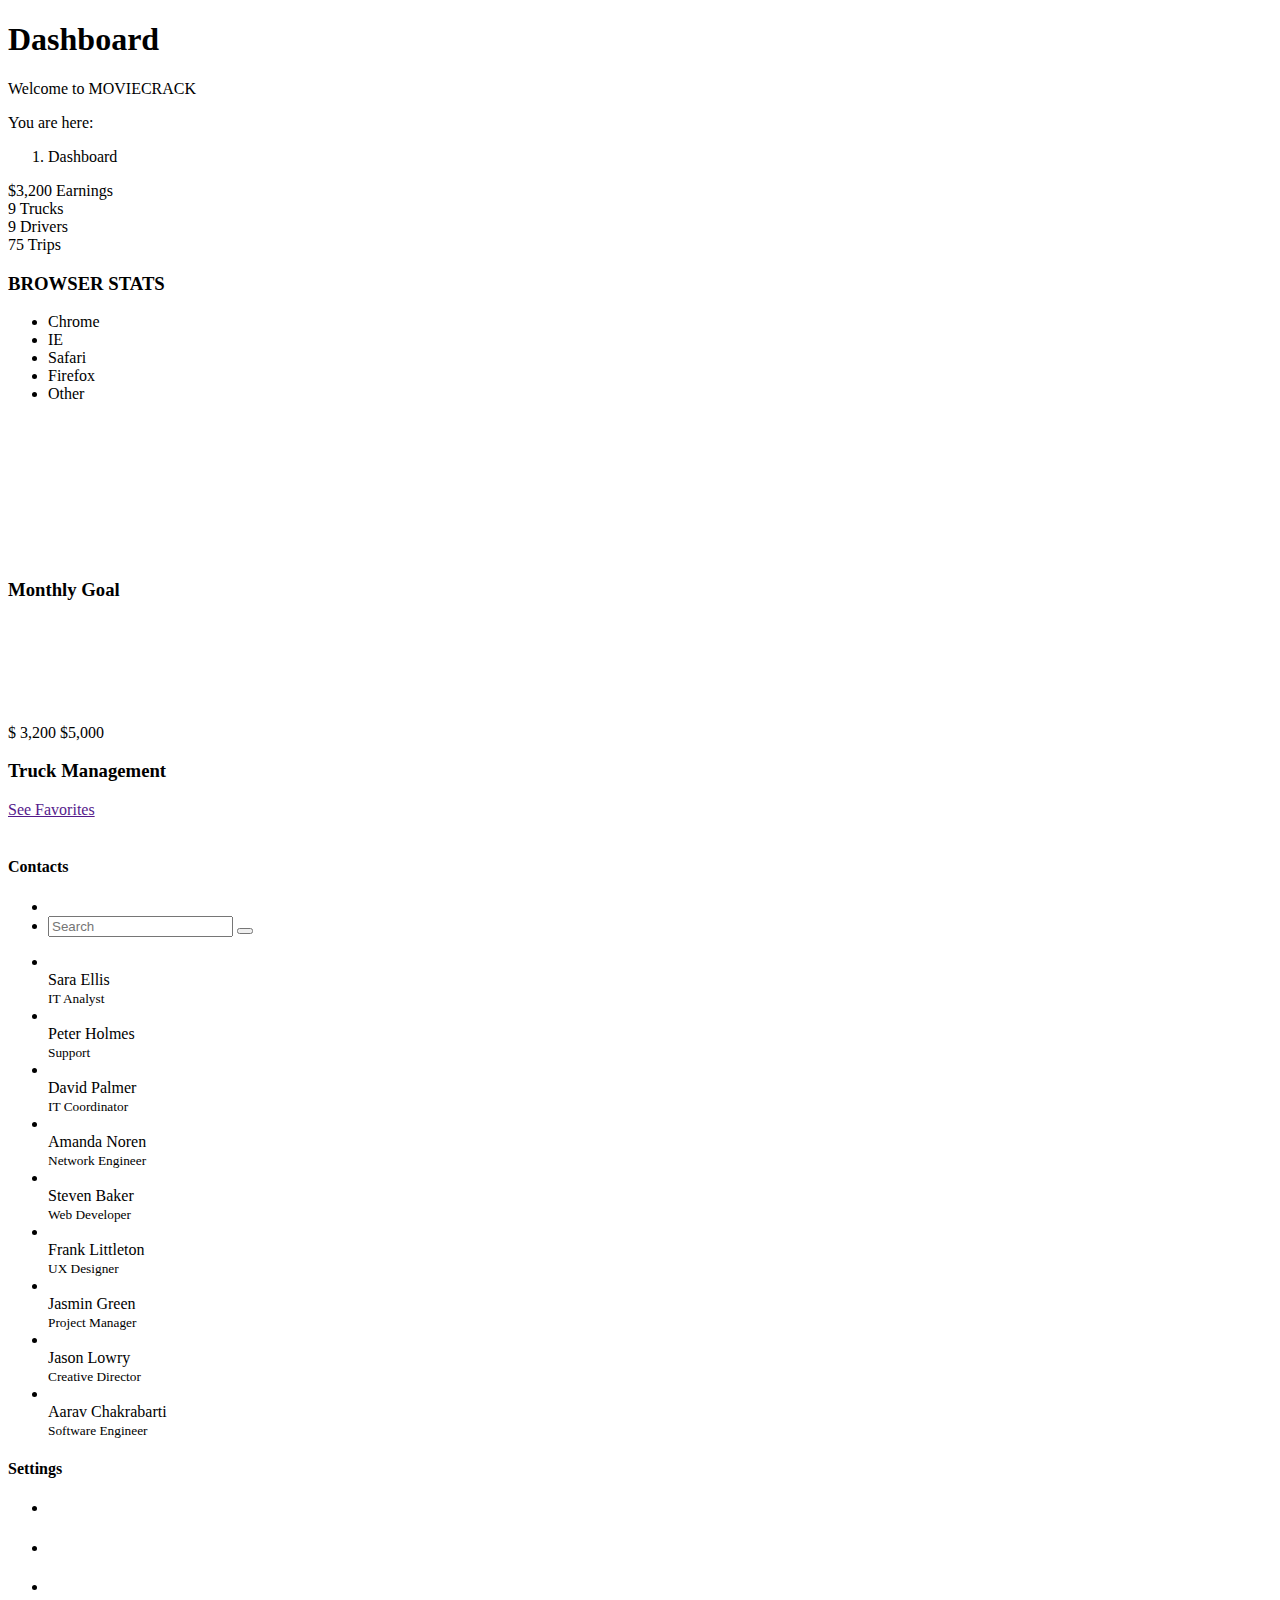
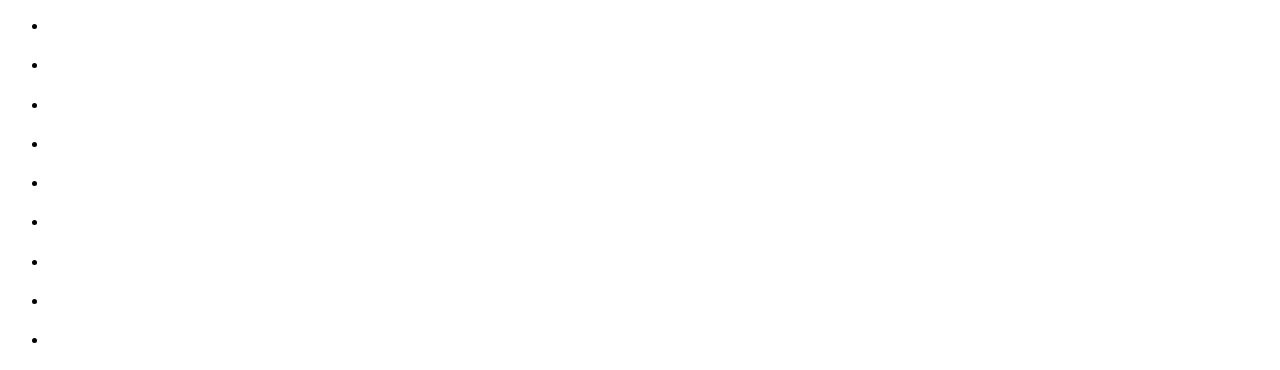
==== src/main/resources/templates/index.html @ be4076ac "-ui setup -exception handling" ====
<!DOCTYPE html>
<!--[if lt IE 7]>      <html class="no-js lt-ie9 lt-ie8 lt-ie7" xmlns:th="http://www.thymeleaf.org"> <![endif]-->
<!--[if IE 7]>         <html class="no-js lt-ie9 lt-ie8" xmlns:th="http://www.thymeleaf.org"> <![endif]-->
<!--[if IE 8]>         <html class="no-js lt-ie9" xmlns:th="http://www.thymeleaf.org"> <![endif]-->
<!--[if gt IE 8]><!-->
<html class="no-js" xmlns="http://www.w3.org/1999/xhtml"
      xmlns:th="http://www.thymeleaf.org"
      xmlns:sec="http://www.thymeleaf.org/thymeleaf-extras-springsecurity3"
      xmlns:layout="http://www.ultraq.net.nz/thymeleaf/layout">
<!--<![endif]-->

<!--<head tag-->
<div th:replace="/include/head :: head"> </div>
<body>
    <section id="main-wrapper" class="theme-dark-full">
        <!--<HEADER.HTML-->
        <div th:replace="/include/header :: header"> </div>
        <div th:replace="/include/header :: aside"> </div>

        <!--main content start-->
        <section class="main-content-wrapper">
            <div class="pageheader dark">
                <h1>Dashboard</h1>
                <p class="description">Welcome to MOVIECRACK</p>
                <div class="breadcrumb-wrapper hidden-xs">
                    <span class="label">You are here:</span>
                    <ol class="breadcrumb">
                        <li class="active">Dashboard</li>
                    </ol>
                </div>
            </div>
            <section id="main-content" class="animated fadeInUp">
                <div class="row">
                    <div class="col-md-12 col-lg-6">
                        <div class="row">
                            <div class="col-md-6">
                                <div class="panel panel-solid-success widget-mini">
                                    <div class="panel-body">
                                        <i class="icon-bar-chart"></i>
                                        <span class="total text-center">$3,200</span>
                                        <span class="title text-center">Earnings</span>
                                    </div>
                                </div>
                            </div>
                            <div class="col-md-6">
                                <div class="panel widget-mini">
                                    <div class="panel-body">
                                        <i class="fa fa-truck"></i>
                                        <span class="total text-center" >9</span>
                                        <span class="title text-center">Trucks</span>
                                    </div>
                                </div>
                            </div>
                            <div class="col-md-6">
                                <div class="panel widget-mini">
                                    <div class="panel-body">
                                        <i class="icon-user"></i>
                                        <span class="total text-center" >9</span>
                                        <span class="title text-center">Drivers</span>
                                    </div>
                                </div>
                            </div>
                            <div class="col-md-6">
                                <div class="panel panel-solid-info widget-mini">
                                    <div class="panel-body">
                                        <i class="fa fa-road"></i>
                                        <span class="total text-center">75</span>
                                        <span class="title text-center">Trips</span>
                                    </div>
                                </div>
                            </div>
                        </div>
                    </div>
                    <div class="col-xs-12 col-sm-6 col-md-6 col-lg-3">
                        <div class="panel panel-default browser-chart">
                            <div class="panel-heading">
                                <h3 class="panel-title">BROWSER STATS</h3>
                            </div>
                            <div class="panel-body">
                                <div class="row">
                                    <div class="col-xs-6 col-sm-6 col-md-6 col-lg-6">
                                        <ul>
                                            <li><i class="fa fa-circle success-color"></i> Chrome</li>
                                            <li><i class="fa fa-circle primary-color"></i> IE</li>
                                            <li><i class="fa fa-circle warning-color"></i> Safari</li>
                                            <li><i class="fa fa-circle info-color"></i> Firefox</li>
                                            <li><i class="fa fa-circle default-color"></i> Other</li>
                                        </ul>
                                    </div>
                                    <div class="col-xs-6 col-sm-6 col-md-6 col-lg-6">
                                        <div id="doughnut-canvas-holder">
                                            <canvas id="doughnut-chart-area" width="137" height="137"></canvas>
                                        </div>
                                    </div>
                                </div>
                            </div>
                        </div>
                    </div>
                    <div class="col-xs-12 col-sm-6 col-md-6 col-lg-3">
                        <div class="panel panel-default">
                            <div class="panel-heading">
                                <h3 class="panel-title">Monthly Goal</h3>
                                <div class="actions pull-right">
                                    <i class="fa fa-expand"></i>
                                </div>
                            </div>
                            <div class="panel-body widget-gauge">
                                <canvas width="160" height="100" id="gauge" class=""></canvas>
                                <div class="goal-wrapper">
                                    <span class="gauge-value pull-left">$</span>
                                    <span id="gauge-text" class="gauge-value pull-left">3,200</span>
                                    <span id="goal-text" class="goal-value pull-right">$5,000</span>
                                </div>
                            </div>
                        </div>
                    </div>
                </div>



                <div>
                    <div class="col-md-12">
                        <div class="panel panel-default">
                            <div class="panel-heading">
                                <h3 class="panel-title">Truck Management</h3>
                                <div class="actions pull-right">
                                    <a href="" type="button" class="btn btn-success"><i class="fa fa-check"></i> See Favorites</a>

                                    <i class="fa fa-expand"></i>
                                    <i class="fa fa-chevron-down"></i>
                                </div>
                                <br>
                            </div>

                            <div class="panel-body table-responsive">


                            </div>
                        </div>
                    </div>
                </div>



            </section>
        </section>
        <!--main content end-->
    </section>
    <!--sidebar right start-->
    <aside id="sidebar-right">
        <h4 class="sidebar-title">Contacts</h4>
        <div id="contact-list-wrapper">
            <div class="heading">
                <ul>
                    <li class="new-contact"><a href="javascript:void(0)"><i class="fa fa-plus"></i></a>
                    </li>
                    <li>
                        <input type="text" class="search" placeholder="Search">
                        <button type="submit" class="btn btn-sm btn-search"><i class="fa fa-search"></i>
                        </button>
                    </li>
                </ul>
            </div>
            <div id="contact-list">
                <ul>
                    <li>
                        <div class="row">
                            <div class="col-md-3">
                                <span class="avatar">
                        <img src="/img/avatar3.png" class="img-circle" alt="">
                          <i class="on animated bounceIn"></i>
                        </span>
                            </div>
                            <div class="col-md-9">
                                <div class="name">Sara Ellis </div>
                                <small class="location text-muted">IT Analyst</small>
                            </div>
                        </div>
                    </li>
                    <li>
                        <div class="row">
                            <div class="col-md-3">
                                <span class="avatar">
                        <img src="/img/avatar1.png" class="img-circle" alt="">
                          <i class="on animated bounceIn"></i>
                        </span>
                            </div>
                            <div class="col-md-9">
                                <div class="name">Peter Holmes </div>
                                <small class="location text-muted"><i class="icon-support"></i> Support</small>
                            </div>
                        </div>
                    </li>
                    <li>
                        <div class="row">
                            <div class="col-md-3">
                                <span class="avatar">
                        <img src="/img/avatar2.png" class="img-circle" alt="">
                          <i class="on animated bounceIn"></i>
                        </span>
                            </div>
                            <div class="col-md-9">
                                <div class="name">David Palmer </div>
                                <small class="location text-muted">IT Coordinator</small>
                            </div>
                        </div>
                    </li>
                    <li>
                        <div class="row">
                            <div class="col-md-3">
                                <span class="avatar">
                        <img src="/img/avatar4.jpg" class="img-circle" alt="">
                          <i class="on animated bounceIn"></i>
                        </span>
                            </div>
                            <div class="col-md-9">
                                <div class="name">Amanda Noren </div>
                                <small class="location text-muted">Network Engineer</small>
                            </div>
                        </div>
                    </li>
                    <li>
                        <div class="row">
                            <div class="col-md-3">
                                <span class="avatar">
                        <img src="/img/avatar5.png" class="img-circle" alt="">
                          <i class="busy animated bounceIn"></i>
                        </span>
                            </div>
                            <div class="col-md-9">
                                <div class="name off">Steven Baker </div>
                                <small class="location text-muted off">Web Developer</small>
                            </div>
                        </div>
                    </li>
                    <li>
                        <div class="row">
                            <div class="col-md-3">
                                <span class="avatar">
                        <img src="/img/avatar6.png" class="img-circle" alt="">
                          <i class="on animated bounceIn"></i>
                        </span>
                            </div>
                            <div class="col-md-9">
                                <div class="name">Frank Littleton</div>
                                <small class="location text-muted"> UX Designer</small>
                            </div>
                        </div>
                    </li>
                    <li>
                        <div class="row">
                            <div class="col-md-3">
                                <span class="avatar">
                        <img src="/img/avatar7.png" class="img-circle" alt="">
                          <i class="on animated bounceIn"></i>
                        </span>
                            </div>
                            <div class="col-md-9">
                                <div class="name">Jasmin Green </div>
                                <small class="location text-muted">Project Manager</small>
                            </div>
                        </div>
                    </li>
                    <li>
                        <div class="row">
                            <div class="col-md-3">
                                <span class="avatar">
                        <img src="/img/avatar8.png" class="img-circle off" alt="">
                          <i class="off animated bounceIn"></i>
                        </span>
                            </div>
                            <div class="col-md-9">
                                <div class="name off">Jason Lowry </div>
                                <small class="location text-muted off">Creative Director</small>
                            </div>
                        </div>
                    </li>
                    <li>
                        <div class="row">
                            <div class="col-md-3">
                                <span class="avatar">
                        <img src="/img/avatar9.png" class="img-circle off" alt="">
                          <i class="off animated bounceIn"></i>
                        </span>
                            </div>
                            <div class="col-md-9">
                                <div class="name off">Aarav Chakrabarti</div>
                                <small class="location text-muted off">Software Engineer</small>
                            </div>
                        </div>
                    </li>
                </ul>
            </div>
            <div id="contact-user">
                <div class="chat-user active"><span><i class="icon-bubble"></i></span>
                </div>
                <div class="email-user"><span><i class="icon-envelope-open"></i></span>
                </div>
                <div class="call-user"><span><i class="icon-call-out"></i></span>
                </div>
            </div>
        </div>
    </aside>
    <!--/sidebar right end-->
    <!--Config demo-->
    <div id="config" class="config hidden-xs">
        <h4>Settings<a href="javascript:void(0)" class="config-link closed"><i class="icon-settings"></i></a></h4>
        <div class="config-swatch-wrap">
            <div class="row">
                <div class="col-xs-6">
                    <ul class="options">
                        <li>
                            <div class="theme-style-wrapper" data-theme="theme-default">
                                <span class="header bg-white"></span>
                                <span class="header bg-white"></span>
                                <span class="nav bg-dark"></span>
                            </div>
                        </li>
                        <li>
                            <div class="theme-style-wrapper" data-theme="theme-dark">
                                <span class="header bg-dark"></span>
                                <span class="header bg-white"></span>
                                <span class="nav bg-dark"></span>
                            </div>
                        </li>
                        <li>
                            <div class="theme-style-wrapper" data-theme="theme-blue">
                                <span class="header bg-info"></span>
                                <span class="header bg-white"></span>
                                <span class="nav bg-dark"></span>
                            </div>
                        </li>
                        <li>
                            <div class="theme-style-wrapper" data-theme="theme-blue-full">
                                <span class="header bg-info"></span>
                                <span class="header bg-info"></span>
                                <span class="nav bg-dark"></span>
                            </div>
                        </li>
                        <li>
                            <div class="theme-style-wrapper" data-theme="theme-grey">
                                <span class="header bg-grey"></span>
                                <span class="header bg-white"></span>
                                <span class="nav bg-dark"></span>
                            </div>
                        </li>
                        <li>
                            <div class="theme-style-wrapper" data-theme="theme-grey-full">
                                <span class="header bg-grey"></span>
                                <span class="header bg-grey"></span>
                                <span class="nav bg-dark"></span>
                            </div>
                        </li>

                    </ul>
                </div>
                <div class="col-xs-6">
                    <ul class="options">
                        <li>
                            <div class="theme-style-wrapper" data-theme="theme-dark-full">
                                <span class="header bg-dark"></span>
                                <span class="header bg-dark"></span>
                                <span class="nav bg-dark"></span>
                            </div>
                        </li>
                        <li>
                            <div class="theme-style-wrapper" data-theme="theme-green">
                                <span class="header bg-green"></span>
                                <span class="header bg-white"></span>
                                <span class="nav bg-dark"></span>
                            </div>
                        </li>
                        <li>
                            <div class="theme-style-wrapper" data-theme="theme-green-full">
                                <span class="header bg-green"></span>
                                <span class="header bg-green"></span>
                                <span class="nav bg-dark"></span>
                            </div>
                        </li>
                        <li>
                            <div class="theme-style-wrapper" data-theme="theme-red">
                                <span class="header bg-red"></span>
                                <span class="header bg-white"></span>
                                <span class="nav bg-dark"></span>
                            </div>
                        </li>
                        <li>
                            <div class="theme-style-wrapper" data-theme="theme-red-full">
                                <span class="header bg-red"></span>
                                <span class="header bg-red"></span>
                                <span class="nav bg-dark"></span>
                            </div>
                        </li>
                        <li>
                            <div class="theme-style-wrapper" data-theme="theme-dark-blue-full">
                                <span class="header bg-dark-blue"></span>
                                <span class="header bg-dark-blue"></span>
                                <span class="nav bg-dark"></span>
                            </div>
                        </li>
                    </ul>
                </div>
            </div>
        </div>
    </div>
    <!--<FOOTER.HTML-->
    <div th:insert="include/footer :: footer"></div>
</body>


<!-- Mirrored from ignitethemes.net/logistica/ by HTTrack Website Copier/3.x [XR&CO'2014], Mon, 16 Mar 2020 12:45:38 GMT -->
</html>
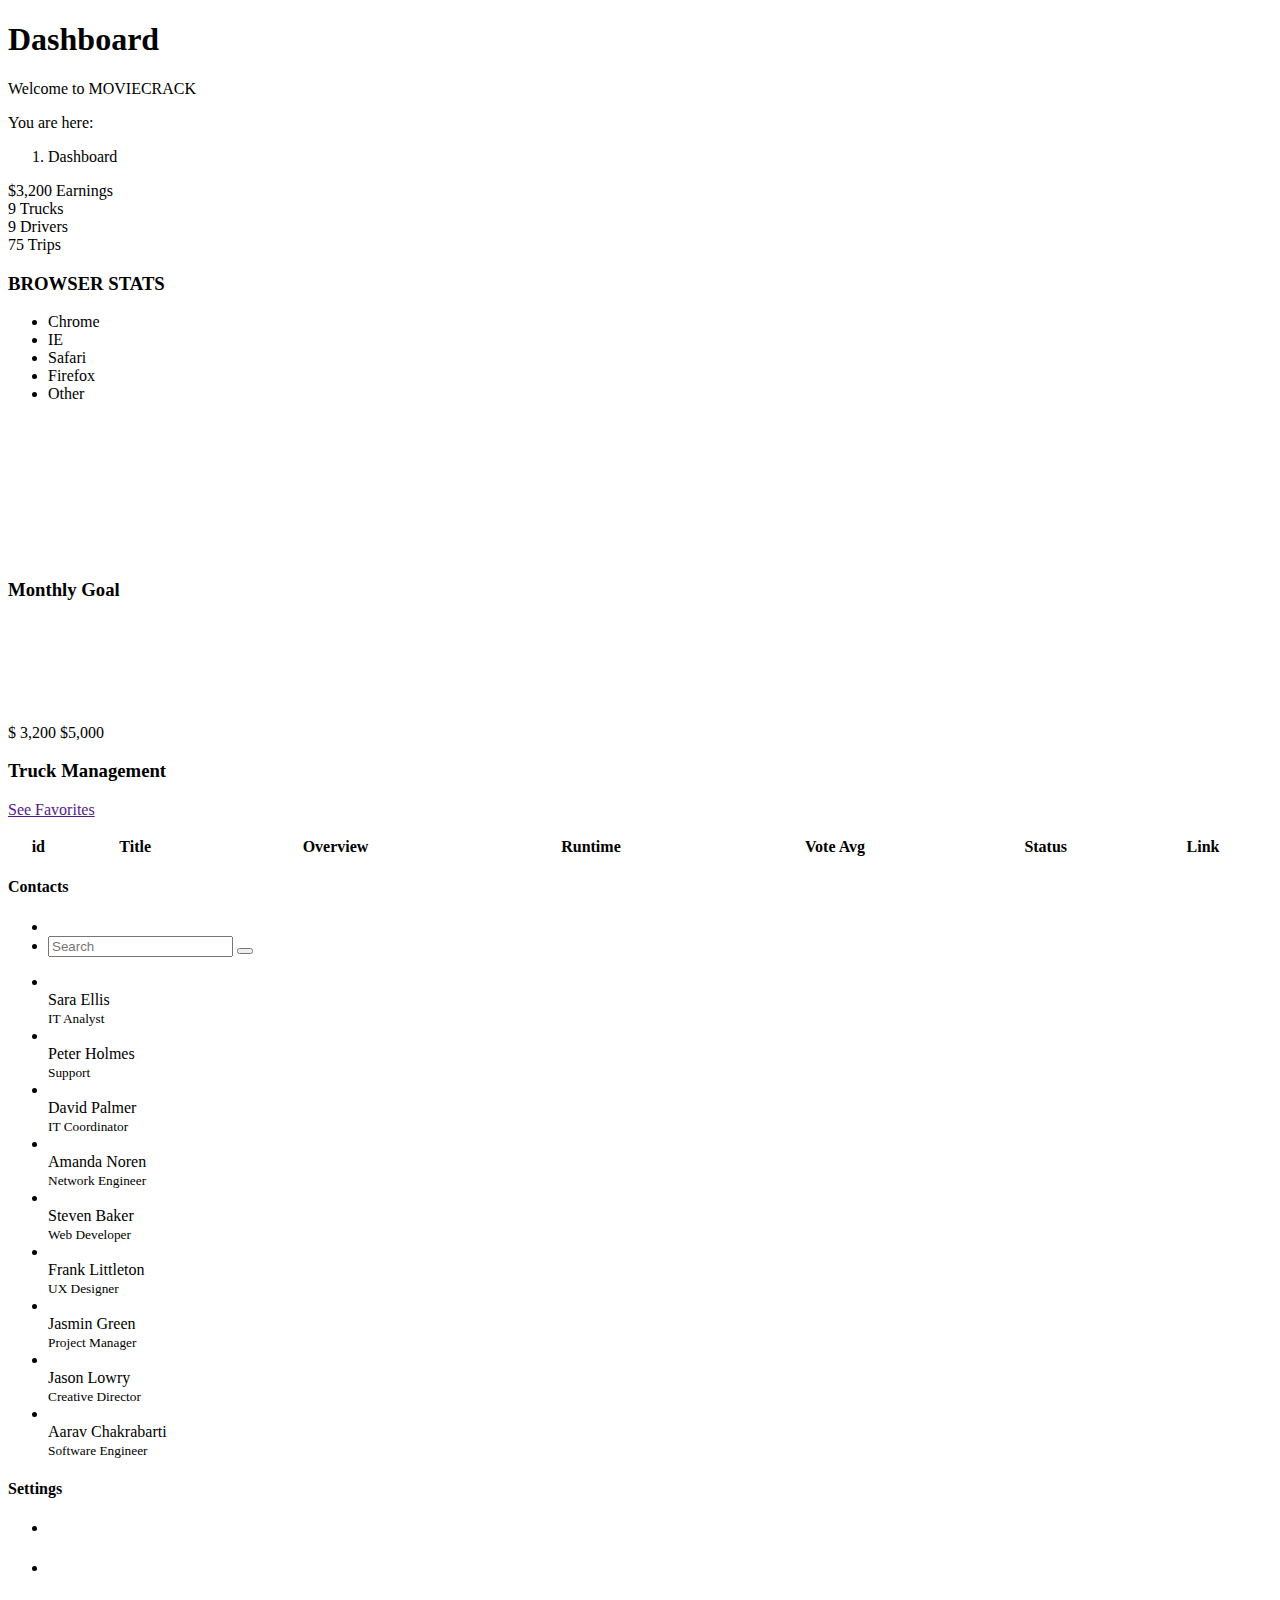
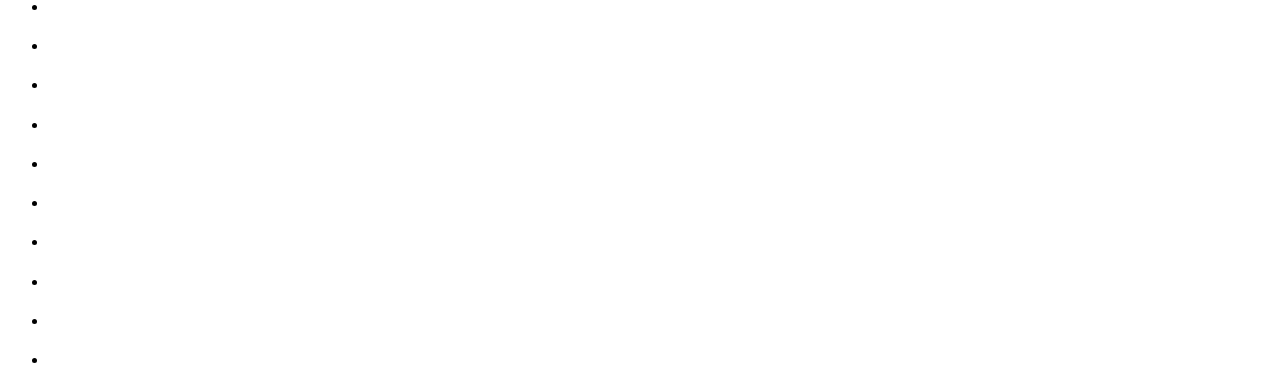
==== commit b700cb72: "FEAT:authentication module -signin -register" ====
--- a/src/main/resources/templates/index.html
+++ b/src/main/resources/templates/index.html
@@ -134,7 +134,23 @@
 
                             <div class="panel-body table-responsive">
 
-
+                                <table id="favTable" class="table table-striped table-bordered" cellspacing="0" width="100%">
+                                    <thead>
+                                    <tr align="center">
+                                        <th>id</th>
+                                        <th>Title</th>
+                                        <th>Overview</th>
+                                        <th>Runtime</th>
+                                        <th>Vote Avg</th>
+                                        <th>Status</th>
+                                        <th>Link</th>
+                                    </tr>
+                                    </thead>
+                                    <tbody id="result">
+
+
+                                    </tbody>
+                                </table>
                             </div>
                         </div>
                     </div>
@@ -407,6 +423,86 @@
     <div th:insert="include/footer :: footer"></div>
 </body>
 
-
-<!-- Mirrored from ignitethemes.net/logistica/ by HTTrack Website Copier/3.x [XR&CO'2014], Mon, 16 Mar 2020 12:45:38 GMT -->
+<script type="text/javascript">
+
+
+$(document).ready(function() {
+   alert("hiiiii");
+
+
+      var tok = sessionStorage.getItem("token");
+      var user_id = sessionStorage.getItem("user_id");
+      console.log(tok);
+      console.log(user_id);
+      if (tok == null){
+      location.href ="http://localhost:8080/registration/login";
+
+      }else{
+
+              alert(tok);
+                $.ajax({
+                type:'get',
+               url : "/api/users/movies",
+               dataType : 'json',
+               cache : false,
+               timeout : 600000,
+               beforeSend: function(xhr){xhr.setRequestHeader('Authorization', tok);},
+               success : function(data) {
+                alert(JSON.stringify(data));
+                $.each(data, function(i, movie){
+
+                     var html = '<tr>' ;
+                     html += '<td>' + movie.id + '</td>';
+
+                      html += '<td>' + movie.title + '</td>';
+                      html += '<td>' + movie.overview + '</td>';
+                      html += '<td>' + movie.runtime + '</td>';
+                      html += '<td>' + movie.voteAverage + '</td>';
+                      html += '<td>' + movie.status + '</td>';
+                      html += '<td><a href = \"/new/' + movie.id + '/view">View</a></td>';
+                      html += '</tr>';
+                     $('#result').prepend(html);
+
+                    $.each(movie.vidoes, function(i, video){
+                    console.log(video.site);
+                    console.log(video.name);
+                    });
+
+
+
+
+
+
+                });
+                $('#favTable').dataTable();
+               },
+               error: function(jqXHR, exception) {
+                    if (jqXHR.status === 0) {
+                        alert('Not connect.\n Verify Network.');
+                    } else if (jqXHR.status == 404) {
+                        alert('Requested page not found. [404]');
+                    } else if (jqXHR.status == 500) {
+                        alert('Internal Server Error [500].');
+                    } else if (exception === 'parsererror') {
+                        alert('Requested JSON parse failed.');
+                    } else if (exception === 'timeout') {
+                        alert('Time out error.');
+                    } else if (exception === 'abort') {
+                        alert('Ajax request aborted.');
+                    } else {
+                        alert('Uncaught Error.\n' + jqXHR.responseText);
+                    }
+                }
+              });
+
+      }
+
+
+});
+
+
+
+
+</script>
+
 </html>
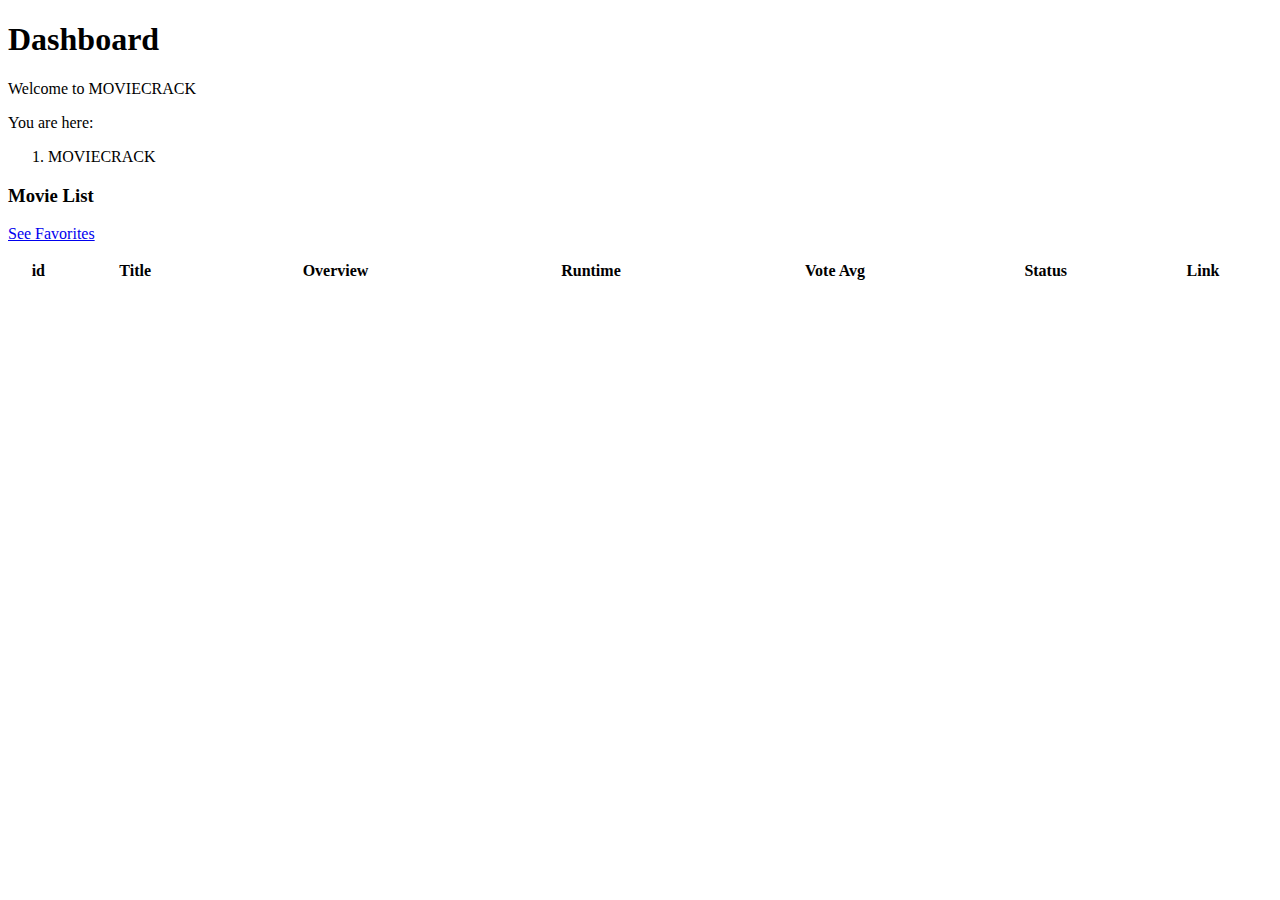
==== commit a805586b: "final fixes & unit testing update" ====
--- a/src/main/resources/templates/index.html
+++ b/src/main/resources/templates/index.html
@@ -1,7 +1,10 @@
 <!DOCTYPE html>
-<!--[if lt IE 7]>      <html class="no-js lt-ie9 lt-ie8 lt-ie7" xmlns:th="http://www.thymeleaf.org"> <![endif]-->
-<!--[if IE 7]>         <html class="no-js lt-ie9 lt-ie8" xmlns:th="http://www.thymeleaf.org"> <![endif]-->
-<!--[if IE 8]>         <html class="no-js lt-ie9" xmlns:th="http://www.thymeleaf.org"> <![endif]-->
+<!--[if lt IE 7]>
+<html class="no-js lt-ie9 lt-ie8 lt-ie7" xmlns:th="http://www.thymeleaf.org"> <![endif]-->
+<!--[if IE 7]>
+<html class="no-js lt-ie9 lt-ie8" xmlns:th="http://www.thymeleaf.org"> <![endif]-->
+<!--[if IE 8]>
+<html class="no-js lt-ie9" xmlns:th="http://www.thymeleaf.org"> <![endif]-->
 <!--[if gt IE 8]><!-->
 <html class="no-js" xmlns="http://www.w3.org/1999/xhtml"
       xmlns:th="http://www.thymeleaf.org"
@@ -10,131 +13,51 @@
 <!--<![endif]-->
 
 <!--<head tag-->
-<div th:replace="/include/head :: head"> </div>
+<div th:replace="/include/head :: head"></div>
 <body>
-    <section id="main-wrapper" class="theme-dark-full">
-        <!--<HEADER.HTML-->
-        <div th:replace="/include/header :: header"> </div>
-        <div th:replace="/include/header :: aside"> </div>
+<section id="main-wrapper" class="theme-dark-full">
+    <!--<HEADER.HTML-->
+    <div th:replace="/include/header :: header"></div>
+    <div th:replace="/include/header :: aside"></div>
 
-        <!--main content start-->
-        <section class="main-content-wrapper">
-            <div class="pageheader dark">
-                <h1>Dashboard</h1>
-                <p class="description">Welcome to MOVIECRACK</p>
-                <div class="breadcrumb-wrapper hidden-xs">
-                    <span class="label">You are here:</span>
-                    <ol class="breadcrumb">
-                        <li class="active">Dashboard</li>
-                    </ol>
-                </div>
+    <!--main content start-->
+    <section class="main-content-wrapper">
+        <div class="pageheader dark">
+            <h1>Dashboard</h1>
+            <p class="description">Welcome to MOVIECRACK</p>
+            <div class="breadcrumb-wrapper hidden-xs">
+                <span class="label">You are here:</span>
+                <ol class="breadcrumb">
+                    <li class="active">MOVIECRACK</li>
+                </ol>
             </div>
-            <section id="main-content" class="animated fadeInUp">
-                <div class="row">
-                    <div class="col-md-12 col-lg-6">
-                        <div class="row">
-                            <div class="col-md-6">
-                                <div class="panel panel-solid-success widget-mini">
-                                    <div class="panel-body">
-                                        <i class="icon-bar-chart"></i>
-                                        <span class="total text-center">$3,200</span>
-                                        <span class="title text-center">Earnings</span>
-                                    </div>
-                                </div>
-                            </div>
-                            <div class="col-md-6">
-                                <div class="panel widget-mini">
-                                    <div class="panel-body">
-                                        <i class="fa fa-truck"></i>
-                                        <span class="total text-center" >9</span>
-                                        <span class="title text-center">Trucks</span>
-                                    </div>
-                                </div>
-                            </div>
-                            <div class="col-md-6">
-                                <div class="panel widget-mini">
-                                    <div class="panel-body">
-                                        <i class="icon-user"></i>
-                                        <span class="total text-center" >9</span>
-                                        <span class="title text-center">Drivers</span>
-                                    </div>
-                                </div>
-                            </div>
-                            <div class="col-md-6">
-                                <div class="panel panel-solid-info widget-mini">
-                                    <div class="panel-body">
-                                        <i class="fa fa-road"></i>
-                                        <span class="total text-center">75</span>
-                                        <span class="title text-center">Trips</span>
-                                    </div>
-                                </div>
-                            </div>
-                        </div>
-                    </div>
-                    <div class="col-xs-12 col-sm-6 col-md-6 col-lg-3">
-                        <div class="panel panel-default browser-chart">
-                            <div class="panel-heading">
-                                <h3 class="panel-title">BROWSER STATS</h3>
-                            </div>
-                            <div class="panel-body">
-                                <div class="row">
-                                    <div class="col-xs-6 col-sm-6 col-md-6 col-lg-6">
-                                        <ul>
-                                            <li><i class="fa fa-circle success-color"></i> Chrome</li>
-                                            <li><i class="fa fa-circle primary-color"></i> IE</li>
-                                            <li><i class="fa fa-circle warning-color"></i> Safari</li>
-                                            <li><i class="fa fa-circle info-color"></i> Firefox</li>
-                                            <li><i class="fa fa-circle default-color"></i> Other</li>
-                                        </ul>
-                                    </div>
-                                    <div class="col-xs-6 col-sm-6 col-md-6 col-lg-6">
-                                        <div id="doughnut-canvas-holder">
-                                            <canvas id="doughnut-chart-area" width="137" height="137"></canvas>
-                                        </div>
-                                    </div>
-                                </div>
-                            </div>
-                        </div>
-                    </div>
-                    <div class="col-xs-12 col-sm-6 col-md-6 col-lg-3">
-                        <div class="panel panel-default">
-                            <div class="panel-heading">
-                                <h3 class="panel-title">Monthly Goal</h3>
-                                <div class="actions pull-right">
-                                    <i class="fa fa-expand"></i>
-                                </div>
-                            </div>
-                            <div class="panel-body widget-gauge">
-                                <canvas width="160" height="100" id="gauge" class=""></canvas>
-                                <div class="goal-wrapper">
-                                    <span class="gauge-value pull-left">$</span>
-                                    <span id="gauge-text" class="gauge-value pull-left">3,200</span>
-                                    <span id="goal-text" class="goal-value pull-right">$5,000</span>
-                                </div>
-                            </div>
-                        </div>
-                    </div>
-                </div>
+        </div>
+        <section id="main-content" class="animated fadeInUp">
+            <div class="row">
+                <center>
+                    <div class="loader" id="loader"></div>
+                </center>
+
+            </div>
 
 
+            <div>
+                <div id="movieList" class="col-md-12">
+                    <div class="panel panel-default">
+                        <div class="panel-heading">
+                            <h3 class="panel-title">Movie List</h3>
+                            <div class="actions pull-right">
+                                <a href="/movie/favorite" type="button" class="btn btn-success"><i class="fa fa-check"></i> See
+                                    Favorites</a>
 
-                <div>
-                    <div class="col-md-12">
-                        <div class="panel panel-default">
-                            <div class="panel-heading">
-                                <h3 class="panel-title">Truck Management</h3>
-                                <div class="actions pull-right">
-                                    <a href="" type="button" class="btn btn-success"><i class="fa fa-check"></i> See Favorites</a>
+                            </div>
+                            <br>
+                        </div>
 
-                                    <i class="fa fa-expand"></i>
-                                    <i class="fa fa-chevron-down"></i>
-                                </div>
-                                <br>
-                            </div>
-
-                            <div class="panel-body table-responsive">
-
-                                <table id="favTable" class="table table-striped table-bordered" cellspacing="0" width="100%">
+                        <div class="panel-body">
+                            <div class="table-responsive">
+                                <table id="favTable" class="table table-striped table-bordered" cellspacing="0"
+                                       width="100%">
                                     <thead>
                                     <tr align="center">
                                         <th>id</th>
@@ -152,357 +75,22 @@
                                     </tbody>
                                 </table>
                             </div>
+
                         </div>
                     </div>
                 </div>
+            </div>
 
 
+        </section>
+    </section>
+    <!--main content end-->
+</section>
 
-            </section>
-        </section>
-        <!--main content end-->
-    </section>
-    <!--sidebar right start-->
-    <aside id="sidebar-right">
-        <h4 class="sidebar-title">Contacts</h4>
-        <div id="contact-list-wrapper">
-            <div class="heading">
-                <ul>
-                    <li class="new-contact"><a href="javascript:void(0)"><i class="fa fa-plus"></i></a>
-                    </li>
-                    <li>
-                        <input type="text" class="search" placeholder="Search">
-                        <button type="submit" class="btn btn-sm btn-search"><i class="fa fa-search"></i>
-                        </button>
-                    </li>
-                </ul>
-            </div>
-            <div id="contact-list">
-                <ul>
-                    <li>
-                        <div class="row">
-                            <div class="col-md-3">
-                                <span class="avatar">
-                        <img src="/img/avatar3.png" class="img-circle" alt="">
-                          <i class="on animated bounceIn"></i>
-                        </span>
-                            </div>
-                            <div class="col-md-9">
-                                <div class="name">Sara Ellis </div>
-                                <small class="location text-muted">IT Analyst</small>
-                            </div>
-                        </div>
-                    </li>
-                    <li>
-                        <div class="row">
-                            <div class="col-md-3">
-                                <span class="avatar">
-                        <img src="/img/avatar1.png" class="img-circle" alt="">
-                          <i class="on animated bounceIn"></i>
-                        </span>
-                            </div>
-                            <div class="col-md-9">
-                                <div class="name">Peter Holmes </div>
-                                <small class="location text-muted"><i class="icon-support"></i> Support</small>
-                            </div>
-                        </div>
-                    </li>
-                    <li>
-                        <div class="row">
-                            <div class="col-md-3">
-                                <span class="avatar">
-                        <img src="/img/avatar2.png" class="img-circle" alt="">
-                          <i class="on animated bounceIn"></i>
-                        </span>
-                            </div>
-                            <div class="col-md-9">
-                                <div class="name">David Palmer </div>
-                                <small class="location text-muted">IT Coordinator</small>
-                            </div>
-                        </div>
-                    </li>
-                    <li>
-                        <div class="row">
-                            <div class="col-md-3">
-                                <span class="avatar">
-                        <img src="/img/avatar4.jpg" class="img-circle" alt="">
-                          <i class="on animated bounceIn"></i>
-                        </span>
-                            </div>
-                            <div class="col-md-9">
-                                <div class="name">Amanda Noren </div>
-                                <small class="location text-muted">Network Engineer</small>
-                            </div>
-                        </div>
-                    </li>
-                    <li>
-                        <div class="row">
-                            <div class="col-md-3">
-                                <span class="avatar">
-                        <img src="/img/avatar5.png" class="img-circle" alt="">
-                          <i class="busy animated bounceIn"></i>
-                        </span>
-                            </div>
-                            <div class="col-md-9">
-                                <div class="name off">Steven Baker </div>
-                                <small class="location text-muted off">Web Developer</small>
-                            </div>
-                        </div>
-                    </li>
-                    <li>
-                        <div class="row">
-                            <div class="col-md-3">
-                                <span class="avatar">
-                        <img src="/img/avatar6.png" class="img-circle" alt="">
-                          <i class="on animated bounceIn"></i>
-                        </span>
-                            </div>
-                            <div class="col-md-9">
-                                <div class="name">Frank Littleton</div>
-                                <small class="location text-muted"> UX Designer</small>
-                            </div>
-                        </div>
-                    </li>
-                    <li>
-                        <div class="row">
-                            <div class="col-md-3">
-                                <span class="avatar">
-                        <img src="/img/avatar7.png" class="img-circle" alt="">
-                          <i class="on animated bounceIn"></i>
-                        </span>
-                            </div>
-                            <div class="col-md-9">
-                                <div class="name">Jasmin Green </div>
-                                <small class="location text-muted">Project Manager</small>
-                            </div>
-                        </div>
-                    </li>
-                    <li>
-                        <div class="row">
-                            <div class="col-md-3">
-                                <span class="avatar">
-                        <img src="/img/avatar8.png" class="img-circle off" alt="">
-                          <i class="off animated bounceIn"></i>
-                        </span>
-                            </div>
-                            <div class="col-md-9">
-                                <div class="name off">Jason Lowry </div>
-                                <small class="location text-muted off">Creative Director</small>
-                            </div>
-                        </div>
-                    </li>
-                    <li>
-                        <div class="row">
-                            <div class="col-md-3">
-                                <span class="avatar">
-                        <img src="/img/avatar9.png" class="img-circle off" alt="">
-                          <i class="off animated bounceIn"></i>
-                        </span>
-                            </div>
-                            <div class="col-md-9">
-                                <div class="name off">Aarav Chakrabarti</div>
-                                <small class="location text-muted off">Software Engineer</small>
-                            </div>
-                        </div>
-                    </li>
-                </ul>
-            </div>
-            <div id="contact-user">
-                <div class="chat-user active"><span><i class="icon-bubble"></i></span>
-                </div>
-                <div class="email-user"><span><i class="icon-envelope-open"></i></span>
-                </div>
-                <div class="call-user"><span><i class="icon-call-out"></i></span>
-                </div>
-            </div>
-        </div>
-    </aside>
-    <!--/sidebar right end-->
-    <!--Config demo-->
-    <div id="config" class="config hidden-xs">
-        <h4>Settings<a href="javascript:void(0)" class="config-link closed"><i class="icon-settings"></i></a></h4>
-        <div class="config-swatch-wrap">
-            <div class="row">
-                <div class="col-xs-6">
-                    <ul class="options">
-                        <li>
-                            <div class="theme-style-wrapper" data-theme="theme-default">
-                                <span class="header bg-white"></span>
-                                <span class="header bg-white"></span>
-                                <span class="nav bg-dark"></span>
-                            </div>
-                        </li>
-                        <li>
-                            <div class="theme-style-wrapper" data-theme="theme-dark">
-                                <span class="header bg-dark"></span>
-                                <span class="header bg-white"></span>
-                                <span class="nav bg-dark"></span>
-                            </div>
-                        </li>
-                        <li>
-                            <div class="theme-style-wrapper" data-theme="theme-blue">
-                                <span class="header bg-info"></span>
-                                <span class="header bg-white"></span>
-                                <span class="nav bg-dark"></span>
-                            </div>
-                        </li>
-                        <li>
-                            <div class="theme-style-wrapper" data-theme="theme-blue-full">
-                                <span class="header bg-info"></span>
-                                <span class="header bg-info"></span>
-                                <span class="nav bg-dark"></span>
-                            </div>
-                        </li>
-                        <li>
-                            <div class="theme-style-wrapper" data-theme="theme-grey">
-                                <span class="header bg-grey"></span>
-                                <span class="header bg-white"></span>
-                                <span class="nav bg-dark"></span>
-                            </div>
-                        </li>
-                        <li>
-                            <div class="theme-style-wrapper" data-theme="theme-grey-full">
-                                <span class="header bg-grey"></span>
-                                <span class="header bg-grey"></span>
-                                <span class="nav bg-dark"></span>
-                            </div>
-                        </li>
-
-                    </ul>
-                </div>
-                <div class="col-xs-6">
-                    <ul class="options">
-                        <li>
-                            <div class="theme-style-wrapper" data-theme="theme-dark-full">
-                                <span class="header bg-dark"></span>
-                                <span class="header bg-dark"></span>
-                                <span class="nav bg-dark"></span>
-                            </div>
-                        </li>
-                        <li>
-                            <div class="theme-style-wrapper" data-theme="theme-green">
-                                <span class="header bg-green"></span>
-                                <span class="header bg-white"></span>
-                                <span class="nav bg-dark"></span>
-                            </div>
-                        </li>
-                        <li>
-                            <div class="theme-style-wrapper" data-theme="theme-green-full">
-                                <span class="header bg-green"></span>
-                                <span class="header bg-green"></span>
-                                <span class="nav bg-dark"></span>
-                            </div>
-                        </li>
-                        <li>
-                            <div class="theme-style-wrapper" data-theme="theme-red">
-                                <span class="header bg-red"></span>
-                                <span class="header bg-white"></span>
-                                <span class="nav bg-dark"></span>
-                            </div>
-                        </li>
-                        <li>
-                            <div class="theme-style-wrapper" data-theme="theme-red-full">
-                                <span class="header bg-red"></span>
-                                <span class="header bg-red"></span>
-                                <span class="nav bg-dark"></span>
-                            </div>
-                        </li>
-                        <li>
-                            <div class="theme-style-wrapper" data-theme="theme-dark-blue-full">
-                                <span class="header bg-dark-blue"></span>
-                                <span class="header bg-dark-blue"></span>
-                                <span class="nav bg-dark"></span>
-                            </div>
-                        </li>
-                    </ul>
-                </div>
-            </div>
-        </div>
-    </div>
-    <!--<FOOTER.HTML-->
-    <div th:insert="include/footer :: footer"></div>
+<!--<FOOTER.HTML-->
+<div th:insert="include/footer :: footer"></div>
 </body>
 
-<script type="text/javascript">
-
-
-$(document).ready(function() {
-   alert("hiiiii");
-
-
-      var tok = sessionStorage.getItem("token");
-      var user_id = sessionStorage.getItem("user_id");
-      console.log(tok);
-      console.log(user_id);
-      if (tok == null){
-      location.href ="http://localhost:8080/registration/login";
-
-      }else{
-
-              alert(tok);
-                $.ajax({
-                type:'get',
-               url : "/api/users/movies",
-               dataType : 'json',
-               cache : false,
-               timeout : 600000,
-               beforeSend: function(xhr){xhr.setRequestHeader('Authorization', tok);},
-               success : function(data) {
-                alert(JSON.stringify(data));
-                $.each(data, function(i, movie){
-
-                     var html = '<tr>' ;
-                     html += '<td>' + movie.id + '</td>';
-
-                      html += '<td>' + movie.title + '</td>';
-                      html += '<td>' + movie.overview + '</td>';
-                      html += '<td>' + movie.runtime + '</td>';
-                      html += '<td>' + movie.voteAverage + '</td>';
-                      html += '<td>' + movie.status + '</td>';
-                      html += '<td><a href = \"/new/' + movie.id + '/view">View</a></td>';
-                      html += '</tr>';
-                     $('#result').prepend(html);
-
-                    $.each(movie.vidoes, function(i, video){
-                    console.log(video.site);
-                    console.log(video.name);
-                    });
-
-
-
-
-
-
-                });
-                $('#favTable').dataTable();
-               },
-               error: function(jqXHR, exception) {
-                    if (jqXHR.status === 0) {
-                        alert('Not connect.\n Verify Network.');
-                    } else if (jqXHR.status == 404) {
-                        alert('Requested page not found. [404]');
-                    } else if (jqXHR.status == 500) {
-                        alert('Internal Server Error [500].');
-                    } else if (exception === 'parsererror') {
-                        alert('Requested JSON parse failed.');
-                    } else if (exception === 'timeout') {
-                        alert('Time out error.');
-                    } else if (exception === 'abort') {
-                        alert('Ajax request aborted.');
-                    } else {
-                        alert('Uncaught Error.\n' + jqXHR.responseText);
-                    }
-                }
-              });
-
-      }
-
-
-});
-
-
-
-
-</script>
+<script src="/js/pages/index.js"></script>
 
 </html>
